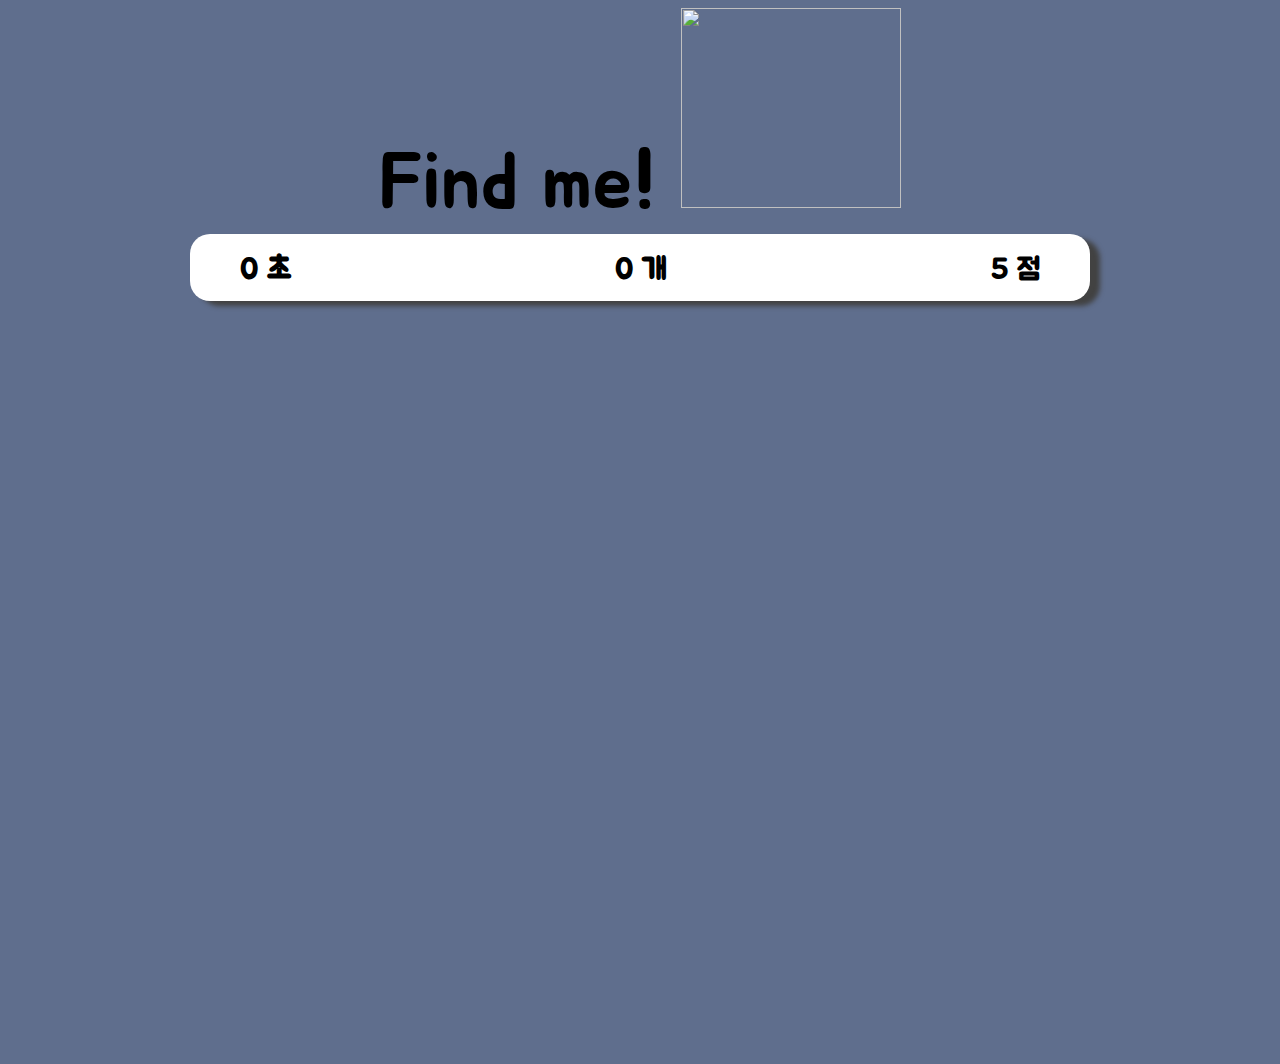
==== find_me/index.html @ 2f47a601 "make img at random place & hide start btn" ====
<!DOCTYPE html>
<html lang="en">
<head>
  <meta charset="UTF-8">
  <meta http-equiv="X-UA-Compatible" content="IE=edge">
  <meta name="viewport" content="width=device-width, initial-scale=1.0">
  <title>Find Me</title>
  <link rel="stylesheet" href="style.css">  
  <script type="module" src="src/main.js" defer></script> 
  <script src="https://kit.fontawesome.com/9eb162ac0d.js" crossorigin="anonymous"></script>
  <link rel="short icon" href="#">
  <link rel="preconnect" href="https://fonts.googleapis.com">
  <link rel="preconnect" href="https://fonts.gstatic.com" crossorigin>
  <link href="https://fonts.googleapis.com/css2?family=Jua&display=swap" rel="stylesheet">
</head>

<body>  
  <section class="title"></section>
    <button class="home">
      <i class="fas fa-home"></i>
    </button>
    Find me!
    <img class ="logo-img" src="img/wally_c3.png">
  </section>
  <section class="scoreboard">
    <span class="timer">0 초</span>
    <span class="left">0 개</span>
    <span class="score">5 점</span>
  </section>

  <section class="game">
    <section class="ground">
      <!-- <img class="wally" src="img/wally_c1.png">
      <img class="waldo" src="img/wally_c2.png">
      <img class="cat" src="img/cat.png"> -->
      <button class="start-btn">
        <i class="fas fa-play-circle"></i>
      </button>
    </section>
  </section>

  <footer>
    <button class="stop-btn hide--stop">stop</button>
  </footer>

  <section class="popup popup--hide">
    <span class="message">Restart?</span>
    <button class="refresh">
      <i class="fas fa-redo-alt"></i>
    </button>
  </section>

  
</body>
</html>
---- find_me/style.css ----
body {
  background-color: #5f6e8d;
  text-align: center;
  font-family: "Jua", sans-serif;
  font-size: 80px;
}
.home {
  color: #2a2f3d;
  position: fixed;
  font-size: 50px;
  top: 20px;
  right: 30px;
}
.logo-img {
  height: 200px;
  width: 220px;
}

.scoreboard {
  margin: auto;
  display: flex;
  margin-bottom: 25px;
  padding-top: 17px;
  width: 900px;
  height: 50px;
  font-size: 30px;
  font-weight: bold;
  border-radius: 20px;
  background-color: white;
  box-shadow: 10px 5px 5px rgb(66, 66, 66);
}
.timer {
  margin-right: auto;
  margin-left: 50px;
}
.score {
  margin-left: auto;
  margin-right: 50px;
}

button {
  font-size: 70px;
  background: none;
  border: none;
  color: white;
  transition: transform 300ms ease-in;
  font-family: "Jua", sans-serif;
}
button:hover {
  transform: scale(1.1);
}

.game {
  margin: auto;
  display: flex;
  flex-direction: column;
  width: 900px;
  height: 550px;
  border-radius: 20px;
  background: url(img/wally.jpeg) center/cover;
}
.ground {
  position: relative;
  width: 100%;
  height: 100%;
}

img {
  width: 80px;
  height: 160px;
}
.cat {
  width: 120px;
  height: 110px;
}
.start-btn {
  margin: auto;
  margin-top: 25%;
}

footer {
  height: 180px;
}
.hide--stop {
  display: none;
}

.popup {
  display: block;
  margin: auto;
  width: 400px;
  height: 150px;
  padding: 20px;
  border-radius: 20px;
  background-color: #e2e9f8;
  opacity: 95%;
  color: #596785;
  transform: translateY(-250%);
}
.popup--hide {
  display: none;
}
.message {
  /* 메시지가 그 다음줄에 나오도록 */
  display: block;
  font-size: 38px;
}
.refresh {
  font-size: 50px;
  margin-top: 20px;
  color: #596785;
}

img {
  transition: transform 100ms ease-in;
}
img:hover {
  transform: scale(1.1);
}
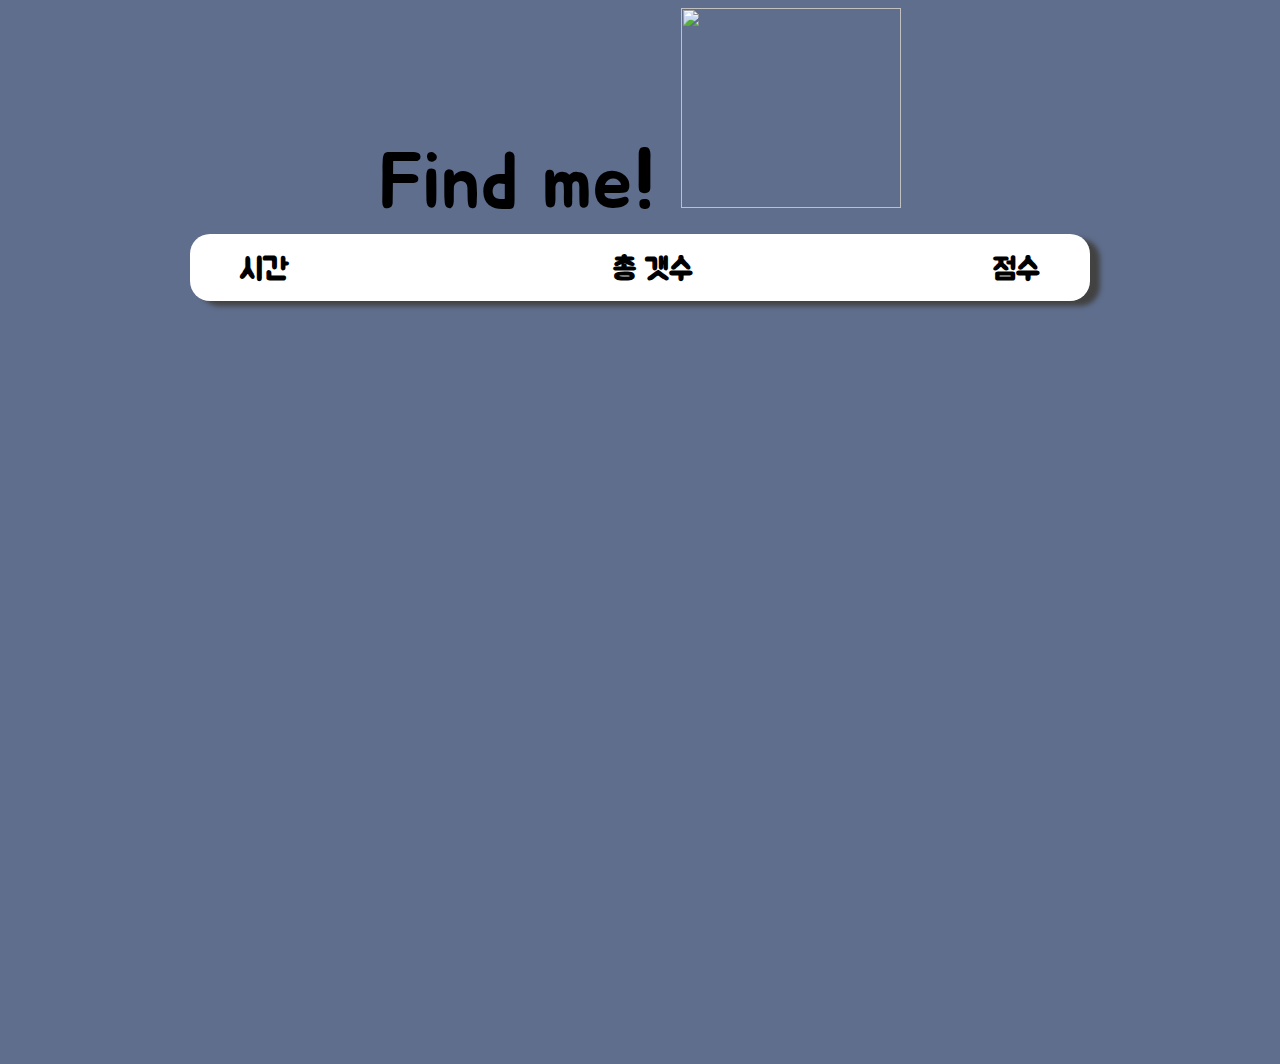
==== commit e5e779eb: "게임 기능 완료" ====
--- a/find_me/index.html
+++ b/find_me/index.html
@@ -14,25 +14,25 @@
   <link href="https://fonts.googleapis.com/css2?family=Jua&display=swap" rel="stylesheet">
 </head>
 
-<body>  
-  <section class="title"></section>
+<body>   
     <button class="home">
       <i class="fas fa-home"></i>
     </button>
     Find me!
-    <img class ="logo-img" src="img/wally_c3.png">
+    <a href="https://github.com/ejaman/Find_me">
+      <img class ="logo-img" src="img/wally_c3.png">
+    </a>
   </section>
+  
   <section class="scoreboard">
-    <span class="timer">0 초</span>
-    <span class="left">0 개</span>
-    <span class="score">5 점</span>
+    <span class="timer">시간</span>
+    <span class="unit hide--unit">초</span>
+    <span class="left">총 갯수</span>
+    <span class="score">점수</span>
   </section>
 
   <section class="game">
     <section class="ground">
-      <!-- <img class="wally" src="img/wally_c1.png">
-      <img class="waldo" src="img/wally_c2.png">
-      <img class="cat" src="img/cat.png"> -->
       <button class="start-btn">
         <i class="fas fa-play-circle"></i>
       </button>
@@ -44,9 +44,12 @@
   </footer>
 
   <section class="popup popup--hide">
-    <span class="message">Restart?</span>
+    <span class="message"></span>
     <button class="refresh">
       <i class="fas fa-redo-alt"></i>
+    </button>
+    <button class="resume-btn">
+      <i class="fas fa-play-circle"></i>
     </button>
   </section>
 
--- a/find_me/style.css
+++ b/find_me/style.css
@@ -1,3 +1,22 @@
+img {
+  transition: transform 100ms ease-in;
+}
+img:hover {
+  transform: scale(1.1);
+}
+
+button {
+  font-size: 70px;
+  background: none;
+  border: none;
+  color: white;
+  transition: transform 300ms ease-in;
+  font-family: "Jua", sans-serif;
+}
+button:hover {
+  transform: scale(1.1);
+}
+
 body {
   background-color: #5f6e8d;
   text-align: center;
@@ -11,6 +30,7 @@
   top: 20px;
   right: 30px;
 }
+
 .logo-img {
   height: 200px;
   width: 220px;
@@ -30,30 +50,22 @@
   box-shadow: 10px 5px 5px rgb(66, 66, 66);
 }
 .timer {
+  margin-left: 50px;
+}
+.unit {
   margin-right: auto;
-  margin-left: 50px;
+}
+.hide--unit {
+  visibility: hidden;
 }
 .score {
   margin-left: auto;
   margin-right: 50px;
 }
 
-button {
-  font-size: 70px;
-  background: none;
-  border: none;
-  color: white;
-  transition: transform 300ms ease-in;
-  font-family: "Jua", sans-serif;
-}
-button:hover {
-  transform: scale(1.1);
-}
-
 .game {
   margin: auto;
   display: flex;
-  flex-direction: column;
   width: 900px;
   height: 550px;
   border-radius: 20px;
@@ -95,7 +107,7 @@
   background-color: #e2e9f8;
   opacity: 95%;
   color: #596785;
-  transform: translateY(-250%);
+  transform: translateY(-300%);
 }
 .popup--hide {
   display: none;
@@ -107,13 +119,12 @@
 }
 .refresh {
   font-size: 50px;
+  margin-right: 50px;
   margin-top: 20px;
   color: #596785;
 }
-
-img {
-  transition: transform 100ms ease-in;
+.resume-btn {
+  font-size: 50px;
+  margin-top: 20px;
+  color: #596785;
 }
-img:hover {
-  transform: scale(1.1);
-}
